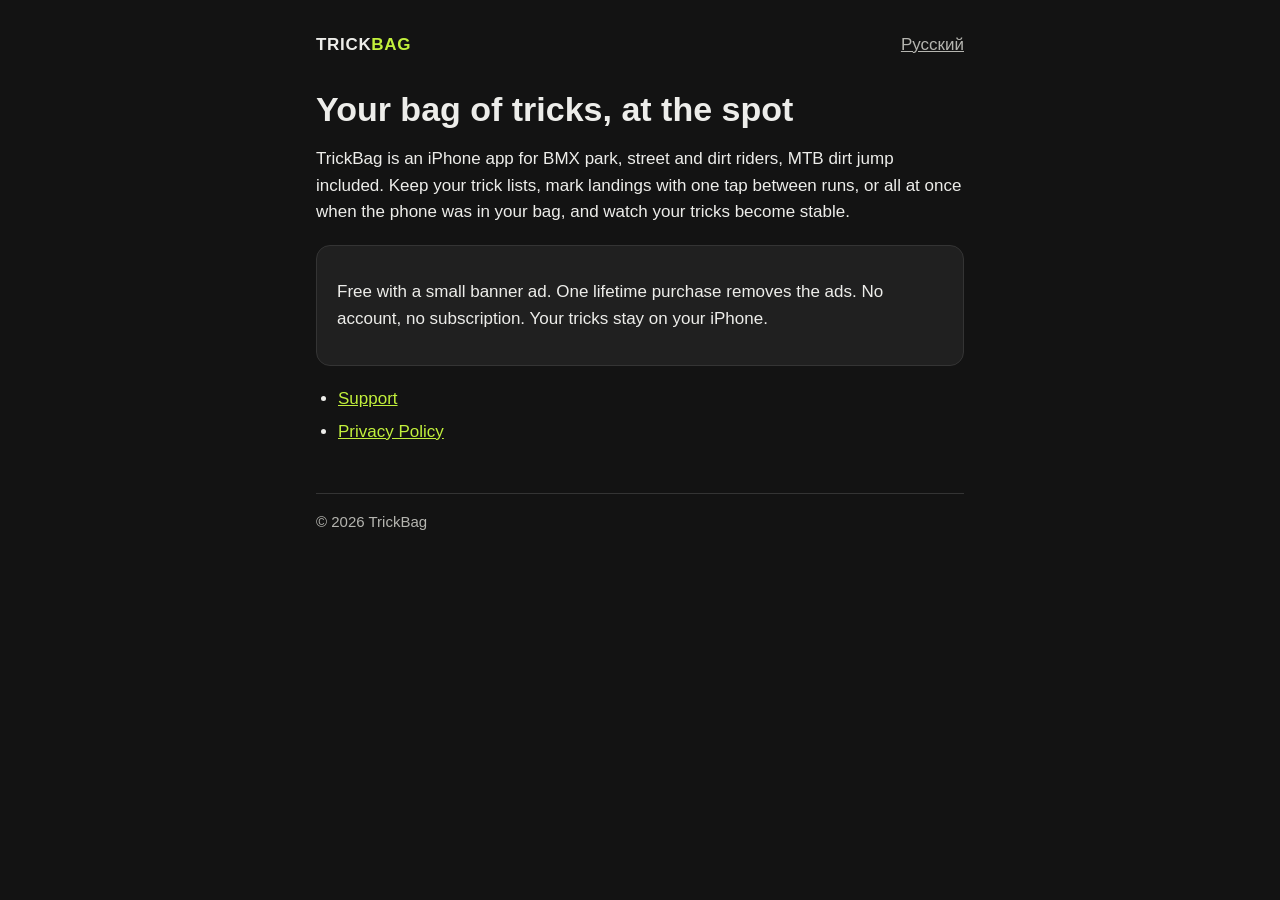
==== index.html @ b1d62148 "TrickBag site: home, privacy, support (EN)" ====
<!doctype html>
<html lang="en">
<head>
<meta charset="utf-8">
<meta name="viewport" content="width=device-width, initial-scale=1">
<title>TrickBag</title>
<meta name="description" content="TrickBag: trick lists, sessions and landings for BMX and MTB dirt riders.">
<link rel="stylesheet" href="style.css">
</head>
<body>
<main>
  <header>
    <a class="brand" href="./">Trick<span>Bag</span></a>
    <nav><a href="ru/">Русский</a></nav>
  </header>
  <h1>Your bag of tricks, at the spot</h1>
  <p>TrickBag is an iPhone app for BMX park, street and dirt riders, MTB dirt jump included. Keep your trick lists, mark landings with one tap between runs, or all at once when the phone was in your bag, and watch your tricks become stable.</p>
  <div class="card">
    <p>Free with a small banner ad. One lifetime purchase removes the ads. No account, no subscription. Your tricks stay on your iPhone.</p>
  </div>
  <ul>
    <li><a href="support.html">Support</a></li>
    <li><a href="privacy.html">Privacy Policy</a></li>
  </ul>
  <footer>© 2026 TrickBag</footer>
</main>
</body>
</html>
---- style.css ----
/* TrickBag site: dark only, X3 "Clay" tokens from app/Resources/Assets.xcassets/X3 */
:root {
  --bg: #131313;
  --surface: #202020;
  --line: #343434;
  --text: #EDEDEA;
  --text-2: #B5B5B0;
  --lime: #C2F03C;
  color-scheme: dark;
}
* { box-sizing: border-box; }
html { -webkit-text-size-adjust: 100%; }
body {
  margin: 0;
  background: var(--bg);
  color: var(--text);
  font: 17px/1.55 -apple-system, BlinkMacSystemFont, "Segoe UI", Roboto, sans-serif;
}
main { max-width: 680px; margin: 0 auto; padding: 32px 16px 64px; }
header { display: flex; align-items: center; justify-content: space-between; gap: 16px; margin-bottom: 32px; }
.brand { color: var(--text); text-decoration: none; font-weight: 800; letter-spacing: .04em; text-transform: uppercase; }
.brand span { color: var(--lime); }
nav a { color: var(--text-2); margin-left: 16px; }
h1 { font-size: clamp(26px, 7.5vw, 34px); line-height: 1.15; margin: 0 0 8px; hyphens: auto; overflow-wrap: break-word; }
h2 { font-size: 21px; margin: 36px 0 8px; }
p, li { color: var(--text); }
.muted { color: var(--text-2); }
a { color: var(--lime); }
ul { padding-left: 22px; }
li { margin: 6px 0; }
.card { background: var(--surface); border: 1px solid var(--line); border-radius: 14px; padding: 16px 20px; margin: 20px 0; }
footer { margin-top: 48px; padding-top: 16px; border-top: 1px solid var(--line); color: var(--text-2); font-size: 15px; }
@media (prefers-contrast: more) {
  :root { --text-2: #EDEDEA; --line: #858583; }
}
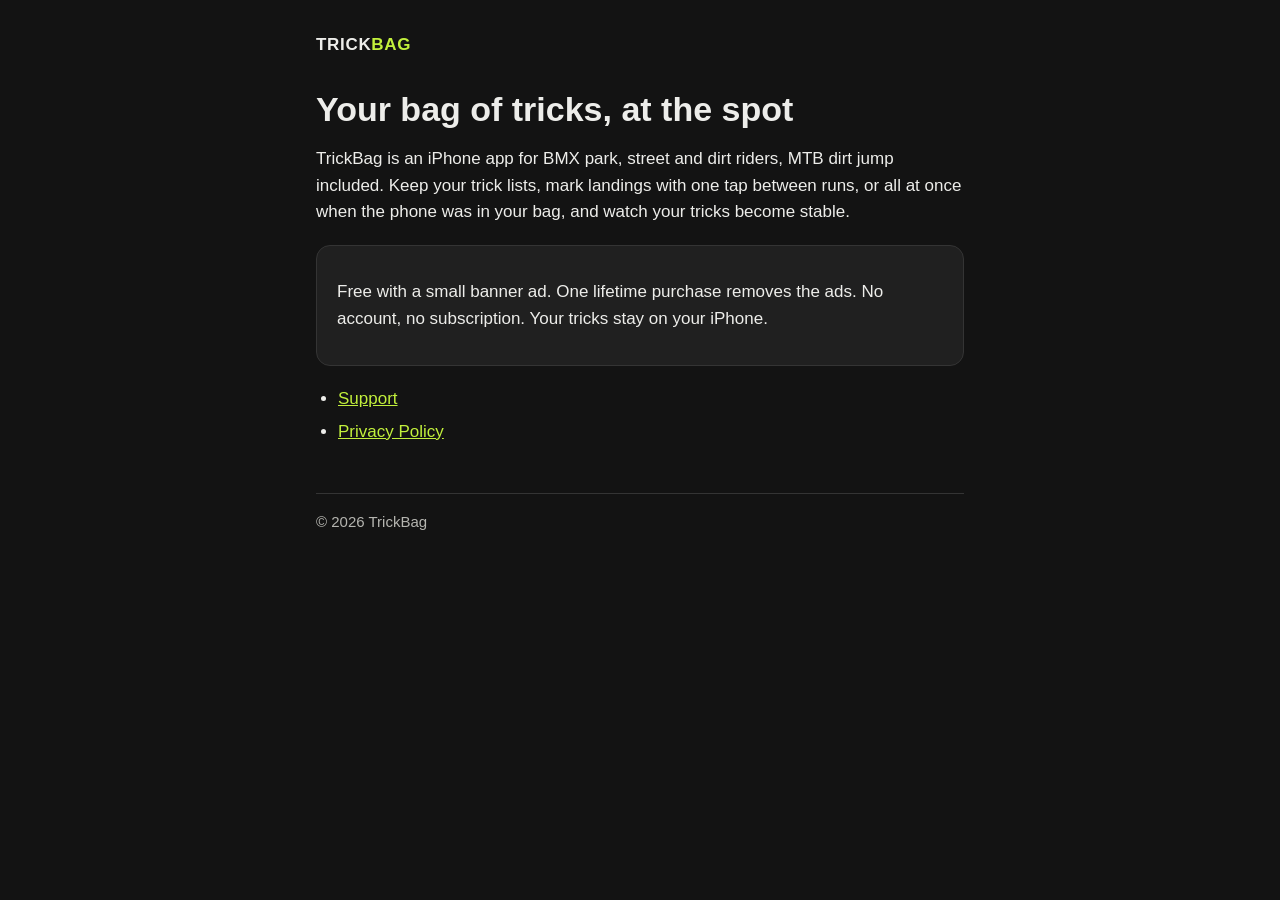
==== commit 82f2578c: "Remove links to the Russian version" ====
--- a/index.html
+++ b/index.html
@@ -11,7 +11,6 @@
 <main>
   <header>
     <a class="brand" href="./">Trick<span>Bag</span></a>
-    <nav><a href="ru/">Русский</a></nav>
   </header>
   <h1>Your bag of tricks, at the spot</h1>
   <p>TrickBag is an iPhone app for BMX park, street and dirt riders, MTB dirt jump included. Keep your trick lists, mark landings with one tap between runs, or all at once when the phone was in your bag, and watch your tricks become stable.</p>
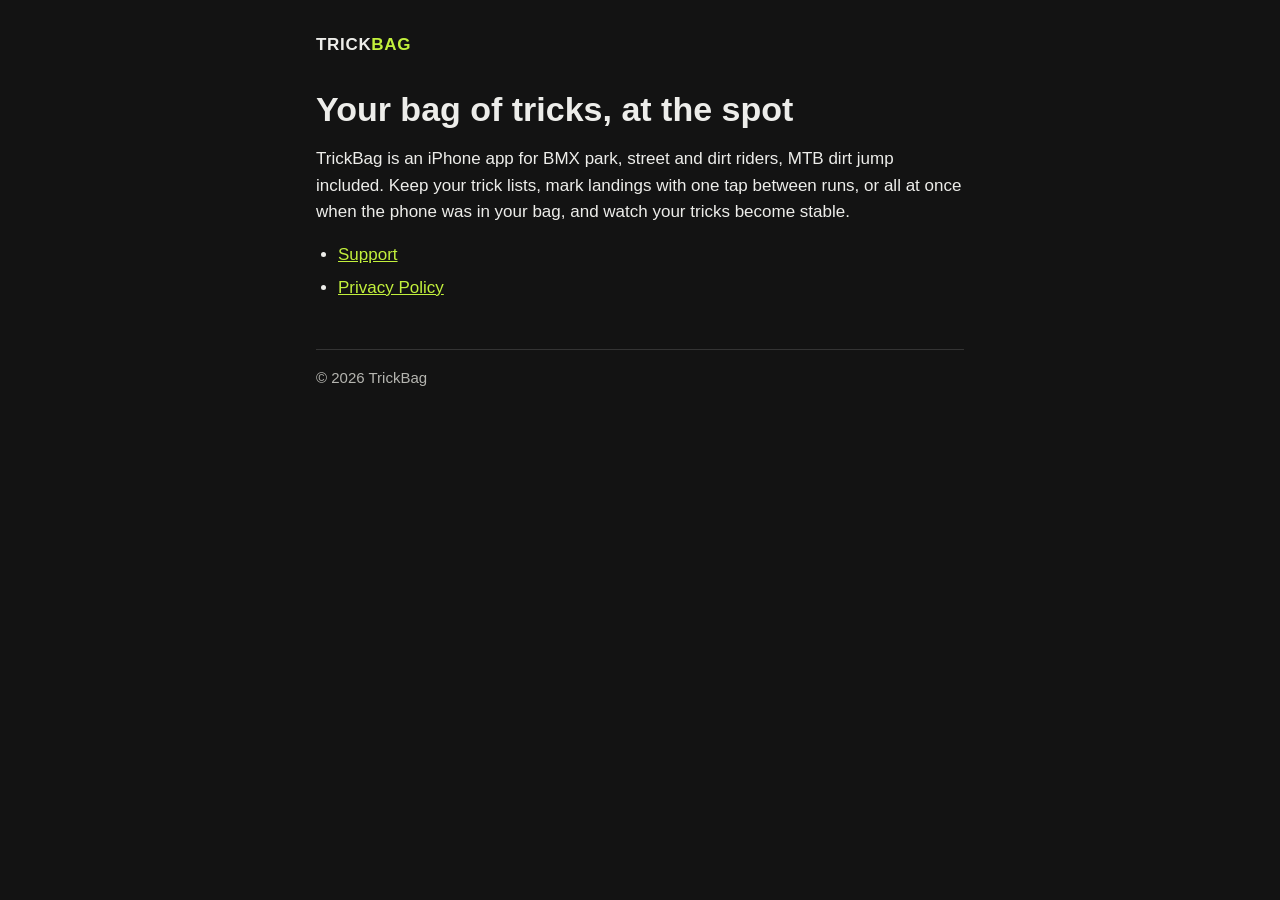
==== commit c4268116: "Home: remove the ads and purchase note" ====
--- a/index.html
+++ b/index.html
@@ -14,9 +14,6 @@
   </header>
   <h1>Your bag of tricks, at the spot</h1>
   <p>TrickBag is an iPhone app for BMX park, street and dirt riders, MTB dirt jump included. Keep your trick lists, mark landings with one tap between runs, or all at once when the phone was in your bag, and watch your tricks become stable.</p>
-  <div class="card">
-    <p>Free with a small banner ad. One lifetime purchase removes the ads. No account, no subscription. Your tricks stay on your iPhone.</p>
-  </div>
   <ul>
     <li><a href="support.html">Support</a></li>
     <li><a href="privacy.html">Privacy Policy</a></li>
